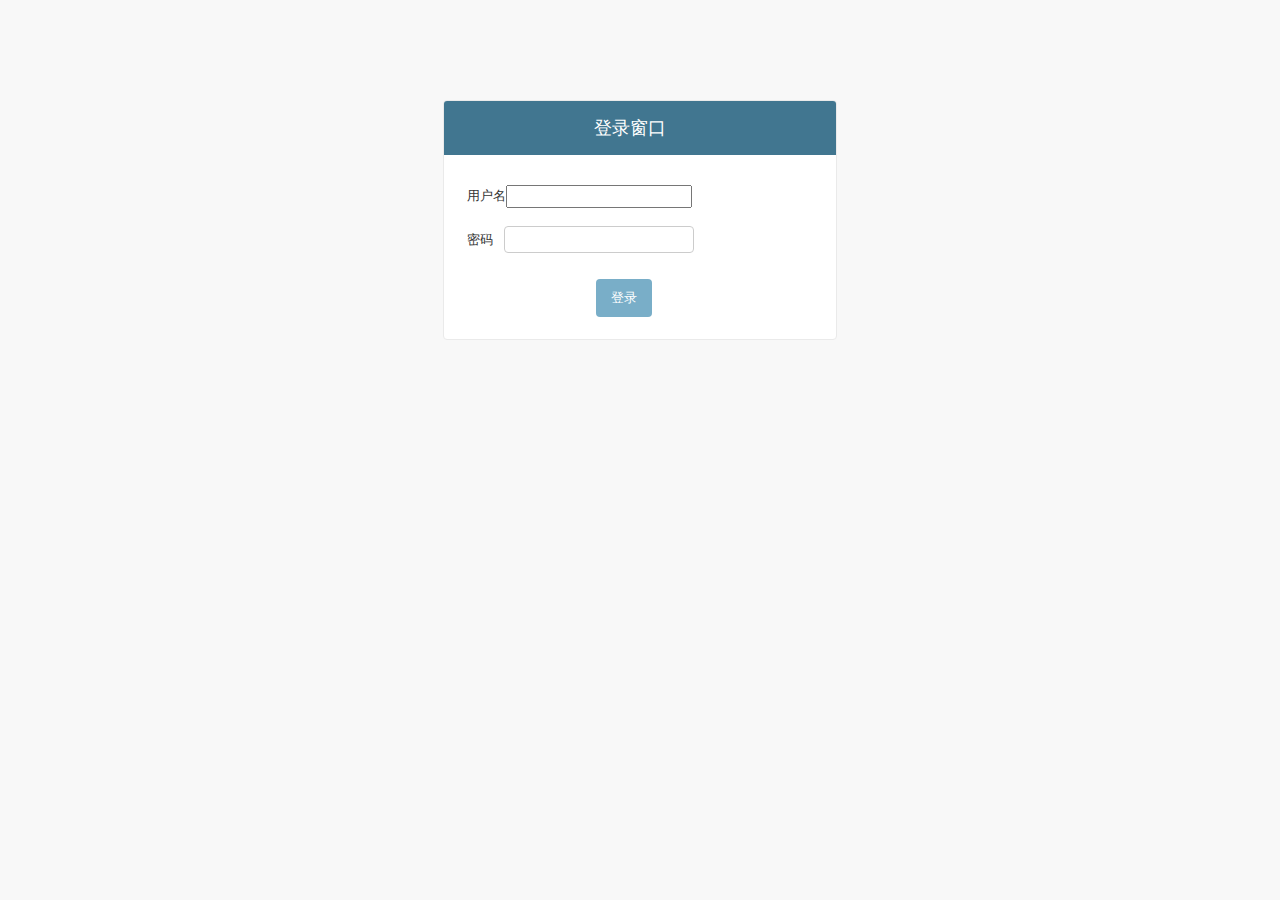
==== templates/login.html @ 485297b2 "Initial commit" ====
<!DOCTYPE html>
<html lang="en-us"><head><meta http-equiv="Content-Type" content="text/html; charset=UTF-8">
<title>登录窗口</title>
<link rel="stylesheet" type="text/css" href="../static/css/base.css">
<link rel="stylesheet" type="text/css" href="../static/css/login.css">
    <meta name="viewport" content="user-scalable=no, width=device-width, initial-scale=1.0, maximum-scale=1.0">
    <link rel="stylesheet" type="text/css" href="../static/css/responsive.css">
<meta name="robots" content="NONE,NOARCHIVE">
</head>
<body class=" login" data-admin-utc-offset="0">
<!-- Container -->
<div id="container">
    <!-- Header -->
    <div id="header">
        <div id="branding">
<h1 id="site-name"><a href="">登录窗口</a></h1>
        </div>
    </div>
    <!-- END Header -->
    <!-- Content -->
    <div id="content" class="colM">
<div id="content-main">
<form action="" method="post">
    <div class="form-row">
    <p>用户名<input type="username" name="user"></p>
        </div>
<div class="form-row">
    <p>密码&nbsp &nbsp<input type="password" name="pwd"></p>
     </div>
 <div class="submit-row">
    <input type="submit" value="登录">
               </div>
</form>
</div>
        <br class="clear">
    </div>
    <!-- END Content -->
    <div id="footer"></div>
</div>
<!-- END Container -->
</body></html>
---- static/css/base.css ----
/*
    DJANGO Admin styles
*/

@import url(fonts.css);

body {
    margin: 0;
    padding: 0;
    font-size: 14px;
    font-family: "Roboto","Lucida Grande","DejaVu Sans","Bitstream Vera Sans",Verdana,Arial,sans-serif;
    color: #333;
    background: #fff;
}

/* LINKS */

a:link, a:visited {
    color: #447e9b;
    text-decoration: none;
}

a:focus, a:hover {
    color: #036;
}

a:focus {
    text-decoration: underline;
}

a img {
    border: none;
}

a.section:link, a.section:visited {
    color: #fff;
    text-decoration: none;
}

a.section:focus, a.section:hover {
    text-decoration: underline;
}

/* GLOBAL DEFAULTS */

p, ol, ul, dl {
    margin: .2em 0 .8em 0;
}

p {
    padding: 0;
    line-height: 140%;
}

h1,h2,h3,h4,h5 {
    font-weight: bold;
}

h1 {
    margin: 0 0 20px;
    font-weight: 300;
    font-size: 20px;
    color: #666;
}

h2 {
    font-size: 16px;
    margin: 1em 0 .5em 0;
}

h2.subhead {
    font-weight: normal;
    margin-top: 0;
}

h3 {
    font-size: 14px;
    margin: .8em 0 .3em 0;
    color: #666;
    font-weight: bold;
}

h4 {
    font-size: 12px;
    margin: 1em 0 .8em 0;
    padding-bottom: 3px;
}

h5 {
    font-size: 10px;
    margin: 1.5em 0 .5em 0;
    color: #666;
    text-transform: uppercase;
    letter-spacing: 1px;
}

ul li {
    list-style-type: square;
    padding: 1px 0;
}

li ul {
    margin-bottom: 0;
}

li, dt, dd {
    font-size: 13px;
    line-height: 20px;
}

dt {
    font-weight: bold;
    margin-top: 4px;
}

dd {
    margin-left: 0;
}

form {
    margin: 0;
    padding: 0;
}

fieldset {
    margin: 0;
    padding: 0;
    border: none;
    border-top: 1px solid #eee;
}

blockquote {
    font-size: 11px;
    color: #777;
    margin-left: 2px;
    padding-left: 10px;
    border-left: 5px solid #ddd;
}

code, pre {
    font-family: "Bitstream Vera Sans Mono", Monaco, "Courier New", Courier, monospace;
    color: #666;
    font-size: 12px;
}

pre.literal-block {
    margin: 10px;
    background: #eee;
    padding: 6px 8px;
}

code strong {
    color: #930;
}

hr {
    clear: both;
    color: #eee;
    background-color: #eee;
    height: 1px;
    border: none;
    margin: 0;
    padding: 0;
    font-size: 1px;
    line-height: 1px;
}

/* TEXT STYLES & MODIFIERS */

.small {
    font-size: 11px;
}

.tiny {
    font-size: 10px;
}

p.tiny {
    margin-top: -2px;
}

.mini {
    font-size: 10px;
}

p.mini {
    margin-top: -3px;
}

.help, p.help, form p.help, div.help, form div.help, div.help li {
    font-size: 11px;
    color: #999;
}

div.help ul {
     margin-bottom: 0;
}

.help-tooltip {
    cursor: help;
}

p img, h1 img, h2 img, h3 img, h4 img, td img {
    vertical-align: middle;
}

.quiet, a.quiet:link, a.quiet:visited {
    color: #999;
    font-weight: normal;
}

.float-right {
    float: right;
}

.float-left {
    float: left;
}

.clear {
    clear: both;
}

.align-left {
    text-align: left;
}

.align-right {
    text-align: right;
}

.example {
    margin: 10px 0;
    padding: 5px 10px;
    background: #efefef;
}

.nowrap {
    white-space: nowrap;
}

/* TABLES */

table {
    border-collapse: collapse;
    border-color: #ccc;
}

td, th {
    font-size: 13px;
    line-height: 16px;
    border-bottom: 1px solid #eee;
    vertical-align: top;
    padding: 8px;
    font-family: "Roboto", "Lucida Grande", Verdana, Arial, sans-serif;
}

th {
    font-weight: 600;
    text-align: left;
}

thead th,
tfoot td {
    color: #666;
    padding: 5px 10px;
    font-size: 11px;
    background: #fff;
    border: none;
    border-top: 1px solid #eee;
    border-bottom: 1px solid #eee;
}

tfoot td {
    border-bottom: none;
    border-top: 1px solid #eee;
}

thead th.required {
    color: #000;
}

tr.alt {
    background: #f6f6f6;
}

.row1 {
    background: #fff;
}

.row2 {
    background: #f9f9f9;
}

/* SORTABLE TABLES */

thead th {
    padding: 5px 10px;
    line-height: normal;
    text-transform: uppercase;
    background: #f6f6f6;
}

thead th a:link, thead th a:visited {
    color: #666;
}

thead th.sorted {
    background: #eee;
}

thead th.sorted .text {
    padding-right: 42px;
}

table thead th .text span {
    padding: 8px 10px;
    display: block;
}

table thead th .text a {
    display: block;
    cursor: pointer;
    padding: 8px 10px;
}

table thead th .text a:focus, table thead th .text a:hover {
    background: #eee;
}

thead th.sorted a.sortremove {
    visibility: hidden;
}

table thead th.sorted:hover a.sortremove {
    visibility: visible;
}

table thead th.sorted .sortoptions {
    display: block;
    padding: 9px 5px 0 5px;
    float: right;
    text-align: right;
}

table thead th.sorted .sortpriority {
    font-size: .8em;
    min-width: 12px;
    text-align: center;
    vertical-align: 3px;
    margin-left: 2px;
    margin-right: 2px;
}

table thead th.sorted .sortoptions a {
    position: relative;
    width: 14px;
    height: 14px;
    display: inline-block;
    background: url(../img/sorting-icons.svg) 0 0 no-repeat;
    background-size: 14px auto;
}

table thead th.sorted .sortoptions a.sortremove {
    background-position: 0 0;
}

table thead th.sorted .sortoptions a.sortremove:after {
    content: '\\';
    position: absolute;
    top: -6px;
    left: 3px;
    font-weight: 200;
    font-size: 18px;
    color: #999;
}

table thead th.sorted .sortoptions a.sortremove:focus:after,
table thead th.sorted .sortoptions a.sortremove:hover:after {
    color: #447e9b;
}

table thead th.sorted .sortoptions a.sortremove:focus,
table thead th.sorted .sortoptions a.sortremove:hover {
    background-position: 0 -14px;
}

table thead th.sorted .sortoptions a.ascending {
    background-position: 0 -28px;
}

table thead th.sorted .sortoptions a.ascending:focus,
table thead th.sorted .sortoptions a.ascending:hover {
    background-position: 0 -42px;
}

table thead th.sorted .sortoptions a.descending {
    top: 1px;
    background-position: 0 -56px;
}

table thead th.sorted .sortoptions a.descending:focus,
table thead th.sorted .sortoptions a.descending:hover {
    background-position: 0 -70px;
}

/* FORM DEFAULTS */

input, textarea, select, .form-row p, form .button {
    margin: 2px 0;
    padding: 2px 3px;
    vertical-align: middle;
    font-family: "Roboto", "Lucida Grande", Verdana, Arial, sans-serif;
    font-weight: normal;
    font-size: 13px;
}
.form-row div.help {
    padding: 2px 3px;
}

textarea {
    vertical-align: top;
}

input[type=text], input[type=password], input[type=email], input[type=url],
input[type=number], input[type=tel], textarea, select, .vTextField {
    border: 1px solid #ccc;
    border-radius: 4px;
    padding: 5px 6px;
    margin-top: 0;
}

input[type=text]:focus, input[type=password]:focus, input[type=email]:focus,
input[type=url]:focus, input[type=number]:focus, input[type=tel]:focus,
textarea:focus, select:focus, .vTextField:focus {
    border-color: #999;
}

select {
    height: 30px;
}

select[multiple] {
    /* Allow HTML size attribute to override the height in the rule above. */
    height: auto;
    min-height: 150px;
}

/* FORM BUTTONS */

.button, input[type=submit], input[type=button], .submit-row input, a.button {
    background: #79aec8;
    padding: 10px 15px;
    border: none;
    border-radius: 4px;
    color: #fff;
    cursor: pointer;
}

a.button {
    padding: 4px 5px;
}

.button:active, input[type=submit]:active, input[type=button]:active,
.button:focus, input[type=submit]:focus, input[type=button]:focus,
.button:hover, input[type=submit]:hover, input[type=button]:hover {
    background: #609ab6;
}

.button[disabled], input[type=submit][disabled], input[type=button][disabled] {
    opacity: 0.4;
}

.button.default, input[type=submit].default, .submit-row input.default {
    float: right;
    border: none;
    font-weight: 400;
    background: #417690;
}

.button.default:active, input[type=submit].default:active,
.button.default:focus, input[type=submit].default:focus,
.button.default:hover, input[type=submit].default:hover {
    background: #205067;
}

.button[disabled].default,
input[type=submit][disabled].default,
input[type=button][disabled].default {
    opacity: 0.4;
}


/* MODULES */

.module {
    border: none;
    margin-bottom: 30px;
    background: #fff;
}

.module p, .module ul, .module h3, .module h4, .module dl, .module pre {
    padding-left: 10px;
    padding-right: 10px;
}

.module blockquote {
    margin-left: 12px;
}

.module ul, .module ol {
    margin-left: 1.5em;
}

.module h3 {
    margin-top: .6em;
}

.module h2, .module caption, .inline-group h2 {
    margin: 0;
    padding: 8px;
    font-weight: 400;
    font-size: 13px;
    text-align: left;
    background: #79aec8;
    color: #fff;
}

.module caption,
.inline-group h2 {
    font-size: 12px;
    letter-spacing: 0.5px;
    text-transform: uppercase;
}

.module table {
    border-collapse: collapse;
}

/* MESSAGES & ERRORS */

ul.messagelist {
    padding: 0;
    margin: 0;
}

ul.messagelist li {
    display: block;
    font-weight: 400;
    font-size: 13px;
    padding: 10px 10px 10px 65px;
    margin: 0 0 10px 0;
    background: #dfd url(../img/icon-yes.svg) 40px 12px no-repeat;
    background-size: 16px auto;
    color: #333;
}

ul.messagelist li.warning {
    background: #ffc url(../img/icon-alert.svg) 40px 14px no-repeat;
    background-size: 14px auto;
}

ul.messagelist li.error {
    background: #ffefef url(../img/icon-no.svg) 40px 12px no-repeat;
    background-size: 16px auto;
}

.errornote {
    font-size: 14px;
    font-weight: 700;
    display: block;
    padding: 10px 12px;
    margin: 0 0 10px 0;
    color: #ba2121;
    border: 1px solid #ba2121;
    border-radius: 4px;
    background-color: #fff;
    background-position: 5px 12px;
}

ul.errorlist {
    margin: 0 0 4px;
    padding: 0;
    color: #ba2121;
    background: #fff;
}

ul.errorlist li {
    font-size: 13px;
    display: block;
    margin-bottom: 4px;
}

ul.errorlist li:first-child {
    margin-top: 0;
}

ul.errorlist li a {
    color: inherit;
    text-decoration: underline;
}

td ul.errorlist {
    margin: 0;
    padding: 0;
}

td ul.errorlist li {
    margin: 0;
}

.form-row.errors {
    margin: 0;
    border: none;
    border-bottom: 1px solid #eee;
    background: none;
}

.form-row.errors ul.errorlist li {
    padding-left: 0;
}

.errors input, .errors select, .errors textarea {
    border: 1px solid #ba2121;
}

div.system-message {
    background: #ffc;
    margin: 10px;
    padding: 6px 8px;
    font-size: .8em;
}

div.system-message p.system-message-title {
    padding: 4px 5px 4px 25px;
    margin: 0;
    color: #c11;
    background: #ffefef url(../img/icon-no.svg) 5px 5px no-repeat;
}

.description {
    font-size: 12px;
    padding: 5px 0 0 12px;
}

/* BREADCRUMBS */

div.breadcrumbs {
    background: #79aec8;
    padding: 10px 40px;
    border: none;
    font-size: 14px;
    color: #c4dce8;
    text-align: left;
}

div.breadcrumbs a {
    color: #fff;
}

div.breadcrumbs a:focus, div.breadcrumbs a:hover {
    color: #c4dce8;
}

/* ACTION ICONS */

.viewlink, .inlineviewlink {
    padding-left: 16px;
    background: url(../img/icon-viewlink.svg) 0 1px no-repeat;
}

.addlink {
    padding-left: 16px;
    background: url(../img/icon-addlink.svg) 0 1px no-repeat;
}

.changelink, .inlinechangelink {
    padding-left: 16px;
    background: url(../img/icon-changelink.svg) 0 1px no-repeat;
}

.deletelink {
    padding-left: 16px;
    background: url(../img/icon-deletelink.svg) 0 1px no-repeat;
}

a.deletelink:link, a.deletelink:visited {
    color: #CC3434;
}

a.deletelink:focus, a.deletelink:hover {
    color: #993333;
    text-decoration: none;
}

/* OBJECT TOOLS */

.object-tools {
    font-size: 10px;
    font-weight: bold;
    padding-left: 0;
    float: right;
    position: relative;
    margin-top: -48px;
}

.form-row .object-tools {
    margin-top: 5px;
    margin-bottom: 5px;
    float: none;
    height: 2em;
    padding-left: 3.5em;
}

.object-tools li {
    display: block;
    float: left;
    margin-left: 5px;
    height: 16px;
}

.object-tools a {
    border-radius: 15px;
}

.object-tools a:link, .object-tools a:visited {
    display: block;
    float: left;
    padding: 3px 12px;
    background: #999;
    font-weight: 400;
    font-size: 11px;
    text-transform: uppercase;
    letter-spacing: 0.5px;
    color: #fff;
}

.object-tools a:focus, .object-tools a:hover {
    background-color: #417690;
}

.object-tools a:focus{
    text-decoration: none;
}

.object-tools a.viewsitelink, .object-tools a.golink,.object-tools a.addlink {
    background-repeat: no-repeat;
    background-position: right 7px center;
    padding-right: 26px;
}

.object-tools a.viewsitelink, .object-tools a.golink {
    background-image: url(../img/tooltag-arrowright.svg);
}

.object-tools a.addlink {
    background-image: url(../img/tooltag-add.svg);
}

/* OBJECT HISTORY */

table#change-history {
    width: 100%;
}

table#change-history tbody th {
    width: 16em;
}

/* PAGE STRUCTURE */

#container {
    position: relative;
    width: 100%;
    min-width: 980px;
    padding: 0;
}

#content {
    padding: 20px 40px;
}

.dashboard #content {
    width: 600px;
}

#content-main {
    float: left;
    width: 100%;
}

#content-related {
    float: right;
    width: 260px;
    position: relative;
    margin-right: -300px;
}

#footer {
    clear: both;
    padding: 10px;
}

/* COLUMN TYPES */

.colMS {
    margin-right: 300px;
}

.colSM {
    margin-left: 300px;
}

.colSM #content-related {
    float: left;
    margin-right: 0;
    margin-left: -300px;
}

.colSM #content-main {
    float: right;
}

.popup .colM {
    width: auto;
}

/* HEADER */

#header {
    width: auto;
    height: auto;
    display: flex;
    justify-content: space-between;
    align-items: center;
    padding: 10px 40px;
    background: #417690;
    color: #ffc;
    overflow: hidden;
}

#header a:link, #header a:visited {
    color: #fff;
}

#header a:focus , #header a:hover {
    text-decoration: underline;
}

#branding {
    float: left;
}

#branding h1 {
    padding: 0;
    margin: 0 20px 0 0;
    font-weight: 300;
    font-size: 24px;
    color: #f5dd5d;
}

#branding h1, #branding h1 a:link, #branding h1 a:visited {
    color: #f5dd5d;
}

#branding h2 {
    padding: 0 10px;
    font-size: 14px;
    margin: -8px 0 8px 0;
    font-weight: normal;
    color: #ffc;
}

#branding a:hover {
    text-decoration: none;
}

#user-tools {
    float: right;
    padding: 0;
    margin: 0 0 0 20px;
    font-weight: 300;
    font-size: 11px;
    letter-spacing: 0.5px;
    text-transform: uppercase;
    text-align: right;
}

#user-tools a {
    border-bottom: 1px solid rgba(255, 255, 255, 0.25);
}

#user-tools a:focus, #user-tools a:hover {
    text-decoration: none;
    border-bottom-color: #79aec8;
    color: #79aec8;
}

/* SIDEBAR */

#content-related {
    background: #f8f8f8;
}

#content-related .module {
    background: none;
}

#content-related h3 {
    font-size: 14px;
    color: #666;
    padding: 0 16px;
    margin: 0 0 16px;
}

#content-related h4 {
    font-size: 13px;
}

#content-related p {
    padding-left: 16px;
    padding-right: 16px;
}

#content-related .actionlist {
    padding: 0;
    margin: 16px;
}

#content-related .actionlist li {
    line-height: 1.2;
    margin-bottom: 10px;
    padding-left: 18px;
}

#content-related .module h2 {
    background: none;
    padding: 16px;
    margin-bottom: 16px;
    border-bottom: 1px solid #eaeaea;
    font-size: 18px;
    color: #333;
}

.delete-confirmation form input[type="submit"] {
    background: #ba2121;
    border-radius: 4px;
    padding: 10px 15px;
    color: #fff;
}

.delete-confirmation form input[type="submit"]:active,
.delete-confirmation form input[type="submit"]:focus,
.delete-confirmation form input[type="submit"]:hover {
    background: #a41515;
}

.delete-confirmation form .cancel-link {
    display: inline-block;
    vertical-align: middle;
    height: 15px;
    line-height: 15px;
    background: #ddd;
    border-radius: 4px;
    padding: 10px 15px;
    color: #333;
    margin: 0 0 0 10px;
}

.delete-confirmation form .cancel-link:active,
.delete-confirmation form .cancel-link:focus,
.delete-confirmation form .cancel-link:hover {
    background: #ccc;
}

/* POPUP */
.popup #content {
    padding: 20px;
}

.popup #container {
    min-width: 0;
}

.popup #header {
    padding: 10px 20px;
}
---- static/css/login.css ----
/* LOGIN FORM */

body.login {
    background: #f8f8f8;
}

.login #header {
    height: auto;
    padding: 15px 16px;
    justify-content: center;
}

.login #header h1 {
    font-size: 18px;
}

.login #header h1 a {
    color: #fff;
}

.login #content {
    padding: 20px 20px 0;
}

.login #container {
    background: #fff;
    border: 1px solid #eaeaea;
    border-radius: 4px;
    overflow: hidden;
    width: 28em;
    min-width: 300px;
    margin: 100px auto;
}

.login #content-main {
    width: 100%;
}

.login .form-row {
    padding: 4px 0;
    float: left;
    width: 100%;
    border-bottom: none;
}

.login .form-row label {
    padding-right: 0.5em;
    line-height: 2em;
    font-size: 1em;
    clear: both;
    color: #333;
}

.login .form-row #id_username, .login .form-row #id_password {
    clear: both;
    padding: 8px;
    width: 100%;
    -webkit-box-sizing: border-box;
       -moz-box-sizing: border-box;
            box-sizing: border-box;
}

.login span.help {
    font-size: 10px;
    display: block;
}

.login .submit-row {
    clear: both;
    padding: 1em 0 0 9.4em;
    margin: 0;
    border: none;
    background: none;
    text-align: left;
}

.login .password-reset-link {
    text-align: center;
}
---- static/css/responsive.css ----
/* Tablets */

input[type="submit"], button {
    -webkit-appearance: none;
    appearance: none;
}

@media (max-width: 1024px) {
    /* Basic */

    html {
        -webkit-text-size-adjust: 100%;
    }

    td, th {
        padding: 10px;
        font-size: 14px;
    }

    .small {
        font-size: 12px;
    }

    /* Layout */

    #container {
        min-width: 0;
    }

    #content {
        padding: 20px 30px 30px;
    }

    div.breadcrumbs {
        padding: 10px 30px;
    }

    /* Header */

    #header {
        flex-direction: column;
        padding: 15px 30px;
        justify-content: flex-start;
    }

    #branding h1 {
        margin: 0 0 8px;
        font-size: 20px;
        line-height: 1.2;
    }

    #user-tools {
        margin: 0;
        font-weight: 400;
        line-height: 1.85;
        text-align: left;
    }

    #user-tools a {
        display: inline-block;
        line-height: 1.4;
    }

    /* Dashboard */

    .dashboard #content {
        width: auto;
    }

    #content-related {
        margin-right: -290px;
    }

    .colSM #content-related {
        margin-left: -290px;
    }

    .colMS {
        margin-right: 290px;
    }

    .colSM {
        margin-left: 290px;
    }

    .dashboard .module table td a {
        padding-right: 0;
    }

    td .changelink, td .addlink {
        font-size: 13px;
    }

    /* Changelist */

    #changelist #toolbar {
        border: none;
        padding: 15px;
    }

    #changelist-search > div {
        display: -webkit-flex;
        display: flex;
        -webkit-flex-wrap: wrap;
        flex-wrap: wrap;
        max-width: 480px;
    }

    #changelist-search label {
        line-height: 22px;
    }

    #changelist #toolbar form #searchbar {
        -webkit-flex: 1 0 auto;
        flex: 1 0 auto;
        width: 0;
        height: 22px;
        margin: 0 10px 0 6px;
    }

    #changelist-search .quiet {
        width: 100%;
        margin: 5px 0 0 25px;
    }

    #changelist .actions {
        display: flex;
        flex-wrap: wrap;
        padding: 15px 0;
    }

    #changelist .actions.selected {
        border: none;
    }

    #changelist .actions label {
        display: flex;
    }

    #changelist .actions select {
        background: #fff;
    }

    #changelist .actions .button {
        min-width: 48px;
        margin: 0 10px;
    }

    #changelist .actions span.all,
    #changelist .actions span.clear,
    #changelist .actions span.question,
    #changelist .actions span.action-counter {
        font-size: 11px;
        margin: 0 10px 0 0;
    }

    #changelist-filter {
        width: 200px;
    }

    .change-list .filtered .results,
    .change-list .filtered .paginator,
    .filtered #toolbar,
    .filtered .actions,
    .filtered div.xfull {
        margin-right: 230px;
    }

    #changelist .paginator {
        border-top-color: #eee;
    }

    #changelist .results + .paginator {
        border-top: none;
    }

    /* Forms */

    label {
        font-size: 14px;
    }

    .form-row input[type=text],
    .form-row input[type=password],
    .form-row input[type=email],
    .form-row input[type=url],
    .form-row input[type=tel],
    .form-row input[type=number],
    .form-row textarea,
    .form-row select,
    .form-row .vTextField {
        box-sizing: border-box;
        margin: 0;
        padding: 6px 8px;
        min-height: 36px;
        font-size: 14px;
    }

    .form-row select {
        height: 36px;
    }

    .form-row select[multiple] {
        height: auto;
        min-height: 0;
    }

    fieldset .fieldBox {
        float: none;
        margin: 0 -10px;
        padding: 0 10px;
    }

    fieldset .fieldBox + .fieldBox {
        margin-top: 10px;
        padding-top: 10px;
        border-top: 1px solid #eee;
    }

    textarea {
        max-width: 518px;
        max-height: 120px;
    }

    .aligned label {
        padding-top: 6px;
    }

    .aligned .add-another,
    .aligned .related-lookup,
    .aligned .datetimeshortcuts,
    .aligned .related-lookup + strong {
        align-self: center;
        margin-left: 15px;
    }

    form .aligned ul.radiolist {
        margin-left: 2px;
    }

    /* Related widget */

    .related-widget-wrapper {
        float: none;
    }

    .related-widget-wrapper-link + .selector {
        max-width: calc(100% - 30px);
        margin-right: 15px;
    }

    select + .related-widget-wrapper-link,
    .related-widget-wrapper-link + .related-widget-wrapper-link {
        margin-left: 10px;
    }

    /* Selector */

    .selector {
        display: flex;
        width: 100%;
    }

    .selector .selector-filter {
        display: flex;
        align-items: center;
    }

    .selector .selector-filter label {
        margin: 0 8px 0 0;
    }

    .selector .selector-filter input {
        width: auto;
        min-height: 0;
        flex: 1 1;
    }

    .selector-available, .selector-chosen {
        width: auto;
        flex: 1 1;
        display: flex;
        flex-direction: column;
    }

    .selector select {
        width: 100%;
        flex: 1 0 auto;
        margin-bottom: 5px;
    }

    .selector ul.selector-chooser {
        width: 26px;
        height: 52px;
        padding: 2px 0;
        margin: auto 15px;
        border-radius: 20px;
        transform: translateY(-10px);
    }

    .selector-add, .selector-remove {
        width: 20px;
        height: 20px;
        background-size: 20px auto;
    }

    .selector-add {
        background-position: 0 -120px;
    }

    .selector-remove {
        background-position: 0 -80px;
    }

    a.selector-chooseall, a.selector-clearall {
        align-self: center;
    }

    .stacked {
        flex-direction: column;
        max-width: 480px;
    }

    .stacked > * {
        flex: 0 1 auto;
    }

    .stacked select {
        margin-bottom: 0;
    }

    .stacked .selector-available, .stacked .selector-chosen {
        width: auto;
    }

    .stacked ul.selector-chooser {
        width: 52px;
        height: 26px;
        padding: 0 2px;
        margin: 15px auto;
        transform: none;
    }

    .stacked .selector-chooser li {
        padding: 3px;
    }

    .stacked .selector-add, .stacked .selector-remove {
        background-size: 20px auto;
    }

    .stacked .selector-add {
        background-position: 0 -40px;
    }

    .stacked .active.selector-add {
        background-position: 0 -60px;
    }

    .stacked .selector-remove {
        background-position: 0 0;
    }

    .stacked .active.selector-remove {
        background-position: 0 -20px;
    }

    .help-tooltip, .selector .help-icon {
        display: none;
    }

    form .form-row p.datetime {
        width: 100%;
    }

    .datetime input {
        width: 50%;
        max-width: 120px;
    }

    .datetime span {
        font-size: 13px;
    }

    .datetime .timezonewarning {
        display: block;
        font-size: 11px;
        color: #999;
    }

    .datetimeshortcuts {
        color: #ccc;
    }

    .form-row .datetime input.vDateField, .form-row .datetime input.vTimeField {
        width: 75%;
    }

    .inline-group {
        overflow: auto;
    }

    /* Messages */

    ul.messagelist li {
        padding-left: 55px;
        background-position: 30px 12px;
    }

    ul.messagelist li.error {
        background-position: 30px 12px;
    }

    ul.messagelist li.warning {
        background-position: 30px 14px;
    }

    /* Login */

    .login #header {
        padding: 15px 20px;
    }

    .login #branding h1 {
        margin: 0;
    }

    /* GIS */

    div.olMap {
        max-width: calc(100vw - 30px);
        max-height: 300px;
    }

    .olMap + .clear_features {
        display: block;
        margin-top: 10px;
    }

    /* Docs */

    .module table.xfull {
        width: 100%;
    }

    pre.literal-block {
        overflow: auto;
    }
}

/* Mobile */

@media (max-width: 767px) {
    /* Layout */

    #header, #content, #footer {
        padding: 15px;
    }

    #footer:empty {
        padding: 0;
    }

    div.breadcrumbs {
        padding: 10px 15px;
    }

    /* Dashboard */

    .colMS, .colSM {
        margin: 0;
    }

    #content-related, .colSM #content-related {
        width: 100%;
        margin: 0;
    }

    #content-related .module {
        margin-bottom: 0;
    }

    #content-related .module h2 {
        padding: 10px 15px;
        font-size: 16px;
    }

    /* Changelist */

    #changelist {
        display: flex;
        flex-direction: column;
    }

    #changelist #toolbar {
        order: 1;
        padding: 10px;
    }

    #changelist .xfull {
        order: 2;
    }

    #changelist-form {
        order: 3;
    }

    #changelist-filter {
        order: 4;
    }

    #changelist .actions label {
        flex: 1 1;
    }

    #changelist .actions select {
        flex: 1 0;
        width: 100%;
    }

    #changelist .actions span {
        flex: 1 0 100%;
    }

    .change-list .filtered .results, .change-list .filtered .paginator,
    .filtered #toolbar, .filtered .actions, .filtered div.xfull {
        margin-right: 0;
    }

    #changelist-filter {
        position: static;
        width: auto;
        margin-top: 30px;
    }

    .object-tools {
        float: none;
        margin: 0 0 15px;
        padding: 0;
        overflow: hidden;
    }

    .object-tools li {
        height: auto;
        margin-left: 0;
    }

    .object-tools li + li {
        margin-left: 15px;
    }

    /* Forms */

    .form-row {
        padding: 15px 0;
    }

    .aligned .form-row,
    .aligned .form-row > div {
        display: flex;
        flex-wrap: wrap;
        max-width: 100vw;
    }

    .aligned .form-row > div {
        width: calc(100vw - 30px);
    }

    textarea {
        max-width: none;
    }

    .vURLField {
        width: auto;
    }

    fieldset .fieldBox + .fieldBox {
        margin-top: 15px;
        padding-top: 15px;
    }

    fieldset.collapsed .form-row {
        display: none;
    }

    .aligned label {
        width: 100%;
        padding: 0 0 10px;
    }

    .aligned label:after {
        max-height: 0;
    }

    .aligned .form-row input,
    .aligned .form-row select,
    .aligned .form-row textarea {
        flex: 1 1 auto;
        max-width: 100%;
    }

    .aligned .checkbox-row {
        align-items: center;
    }

    .aligned .checkbox-row input {
        flex: 0 1 auto;
        margin: 0;
    }

    .aligned .vCheckboxLabel {
        flex: 1 0;
        padding: 1px 0 0 5px;
    }

    .aligned label + p,
    .aligned label + div.help,
    .aligned label + div.readonly {
        padding: 0;
        margin-left: 0;
    }

    .aligned p.file-upload {
        margin-left: 0;
        font-size: 13px;
    }

    span.clearable-file-input {
        margin-left: 15px;
    }

    span.clearable-file-input label {
        font-size: 13px;
        padding-bottom: 0;
    }

    .aligned .timezonewarning {
        flex: 1 0 100%;
        margin-top: 5px;
    }

    form .aligned .form-row div.help {
        width: 100%;
        margin: 5px 0 0;
        padding: 0;
    }

    form .aligned ul {
        margin-left: 0;
        padding-left: 0;
    }

    form .aligned ul.radiolist {
        margin-right: 15px;
        margin-bottom: -3px;
    }

    form .aligned ul.radiolist li + li {
        margin-top: 5px;
    }

    /* Related widget */

    .related-widget-wrapper {
        width: 100%;
        display: flex;
        align-items: flex-start;
    }

    .related-widget-wrapper .selector {
        order: 1;
    }

    .related-widget-wrapper > a {
        order: 2;
    }

    .related-widget-wrapper .radiolist ~ a {
        align-self: flex-end;
    }

    .related-widget-wrapper > select ~ a {
        align-self: center;
    }

    select + .related-widget-wrapper-link,
    .related-widget-wrapper-link + .related-widget-wrapper-link {
        margin-left: 15px;
    }

    /* Selector */

    .selector {
        flex-direction: column;
    }

    .selector > * {
        float: none;
    }

    .selector-available, .selector-chosen {
        margin-bottom: 0;
        flex: 1 1 auto;
    }

    .selector select {
        max-height: 96px;
    }

    .selector ul.selector-chooser {
        display: block;
        float: none;
        width: 52px;
        height: 26px;
        padding: 0 2px;
        margin: 15px auto 20px;
        transform: none;
    }

    .selector ul.selector-chooser li {
        float: left;
    }

    .selector-remove {
        background-position: 0 0;
    }

    .selector-add  {
        background-position: 0 -40px;
    }

    /* Inlines */

    .inline-group[data-inline-type="stacked"] .inline-related {
        border: 2px solid #eee;
        border-radius: 4px;
        margin-top: 15px;
        overflow: auto;
    }

    .inline-group[data-inline-type="stacked"] .inline-related > * {
        box-sizing: border-box;
    }

    .inline-group[data-inline-type="stacked"] .inline-related + .inline-related {
        margin-top: 30px;
    }

    .inline-group[data-inline-type="stacked"] .inline-related .module {
        padding: 0 10px;
    }

    .inline-group[data-inline-type="stacked"] .inline-related .module .form-row:last-child {
        border-bottom: none;
    }

    .inline-group[data-inline-type="stacked"] .inline-related h3 {
        padding: 10px;
        border-top-width: 0;
        border-bottom-width: 2px;
        display: flex;
        flex-wrap: wrap;
        align-items: center;
    }

    .inline-group[data-inline-type="stacked"] .inline-related h3 .inline_label {
        margin-right: auto;
    }

    .inline-group[data-inline-type="stacked"] .inline-related h3 span.delete {
        float: none;
        flex: 1 1 100%;
        margin-top: 5px;
    }

    .inline-group[data-inline-type="stacked"] .aligned .form-row > div:not([class]) {
        width: 100%;
    }

    .inline-group[data-inline-type="stacked"] .aligned label {
        width: 100%;
    }

    .inline-group[data-inline-type="stacked"] div.add-row {
        margin-top: 15px;
        border: 1px solid #eee;
        border-radius: 4px;
    }

    .inline-group div.add-row,
    .inline-group .tabular tr.add-row td {
        padding: 0;
    }

    .inline-group div.add-row a,
    .inline-group .tabular tr.add-row td a {
        display: block;
        padding: 8px 10px 8px 26px;
        background-position: 8px 9px;
    }

    /* Submit row */

    .submit-row {
        padding: 10px 10px 0;
        margin: 0 0 15px;
        display: flex;
        flex-direction: column;
    }

    .submit-row > * {
        width: 100%;
    }

    .submit-row input, .submit-row input.default, .submit-row a, .submit-row a.closelink {
        float: none;
        margin: 0 0 10px;
        text-align: center;
    }

    .submit-row a.closelink {
        padding: 10px 0;
    }

    .submit-row p.deletelink-box {
        order: 4;
    }

    /* Messages */

    ul.messagelist li {
        padding-left: 40px;
        background-position: 15px 12px;
    }

    ul.messagelist li.error {
        background-position: 15px 12px;
    }

    ul.messagelist li.warning {
        background-position: 15px 14px;
    }

    /* Paginator */

    .paginator .this-page, .paginator a:link, .paginator a:visited {
        padding: 4px 10px;
    }

    /* Login */

    body.login {
        padding: 0 15px;
    }

    .login #container {
        width: auto;
        max-width: 480px;
        margin: 50px auto;
    }

    .login #header,
    .login #content {
        padding: 15px;
    }

    .login #content-main {
        float: none;
    }

    .login .form-row {
        padding: 0;
    }

    .login .form-row + .form-row {
        margin-top: 15px;
    }

    .login .form-row label {
        display: block;
        margin: 0 0 5px;
        padding: 0;
        line-height: 1.2;
    }

    .login .submit-row {
        padding: 15px 0 0;
    }

    .login br, .login .submit-row label {
        display: none;
    }

    .login .submit-row input {
        margin: 0;
        text-transform: uppercase;
    }

    .errornote {
        margin: 0 0 20px;
        padding: 8px 12px;
        font-size: 13px;
    }

    /* Calendar and clock */

    .calendarbox, .clockbox {
        position: fixed !important;
        top: 50% !important;
        left: 50% !important;
        transform: translate(-50%, -50%);
        margin: 0;
        border: none;
        overflow: visible;
    }

    .calendarbox:before, .clockbox:before {
        content: '';
        position: fixed;
        top: 50%;
        left: 50%;
        width: 100vw;
        height: 100vh;
        background: rgba(0, 0, 0, 0.75);
        transform: translate(-50%, -50%);
    }

    .calendarbox > *, .clockbox > * {
        position: relative;
        z-index: 1;
    }

    .calendarbox > div:first-child {
        z-index: 2;
    }

    .calendarbox .calendar, .clockbox h2 {
        border-radius: 4px 4px 0 0;
        overflow: hidden;
    }

    .calendarbox .calendar-cancel, .clockbox .calendar-cancel {
        border-radius: 0 0 4px 4px;
        overflow: hidden;
    }

    .calendar-shortcuts {
        padding: 10px 0;
        font-size: 12px;
        line-height: 12px;
    }

    .calendar-shortcuts a {
        margin: 0 4px;
    }

    .timelist a {
        background: #fff;
        padding: 4px;
    }

    .calendar-cancel {
        padding: 8px 10px;
    }

    .clockbox h2 {
        padding: 8px 15px;
    }

    .calendar caption {
        padding: 10px;
    }

    .calendarbox .calendarnav-previous, .calendarbox .calendarnav-next {
        z-index: 1;
        top: 10px;
    }

    /* History */

    table#change-history tbody th, table#change-history tbody td {
        font-size: 13px;
        word-break: break-word;
    }

    table#change-history tbody th {
        width: auto;
    }

    /* Docs */

    table.model tbody th, table.model tbody td {
        font-size: 13px;
        word-break: break-word;
    }
}
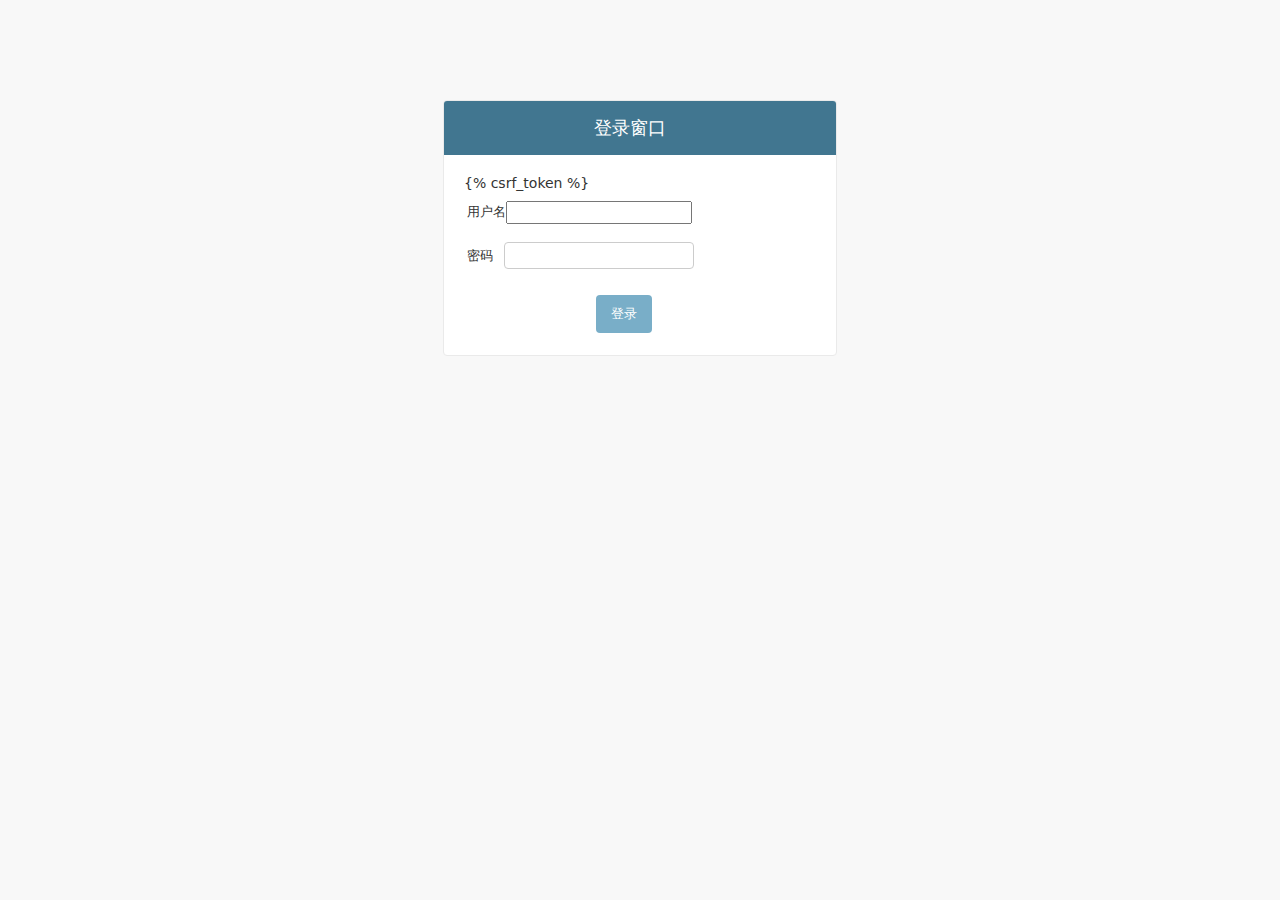
==== commit 4ec9f12f: "添加修改用户信息" ====
--- a/templates/login.html
+++ b/templates/login.html
@@ -21,6 +21,7 @@
     <div id="content" class="colM">
 <div id="content-main">
 <form action="" method="post">
+     {% csrf_token %}
     <div class="form-row">
     <p>用户名<input type="username" name="user"></p>
         </div>
